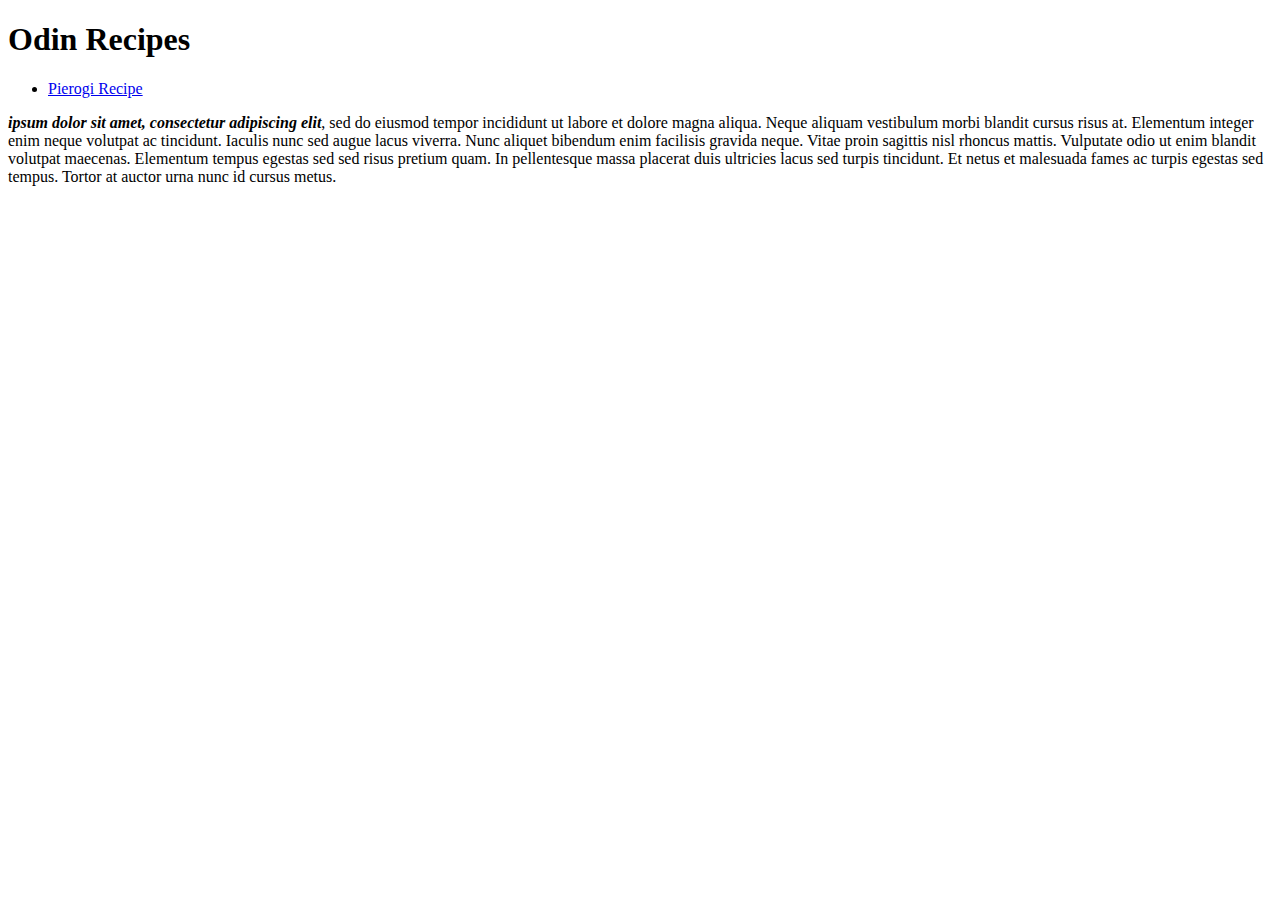
==== index.html @ f6002e93 "Update README.md and add index.html, recipies folder and img folder" ====
<!DOCTYPE html>
<html lang="en">
    <head>
        <meta charset="utf-8">
        <title>Odin Recipes</title>
    </head>

    <body>
        <h1>Odin Recipes</h1>
        <ul>
            <li><a href="./recipes/pierogi.html">Pierogi Recipe</a></li>
        </ul>

        <p><strong><em>ipsum dolor sit amet, consectetur adipiscing elit</em></strong>, sed do eiusmod tempor incididunt ut labore et dolore magna aliqua. Neque aliquam vestibulum morbi blandit cursus risus at. Elementum integer enim neque volutpat ac tincidunt. Iaculis nunc sed augue lacus viverra. Nunc aliquet bibendum enim facilisis gravida neque. Vitae proin sagittis nisl rhoncus mattis. Vulputate odio ut enim blandit volutpat maecenas. Elementum tempus egestas sed sed risus pretium quam. In pellentesque massa placerat duis ultricies lacus sed turpis tincidunt. Et netus et malesuada fames ac turpis egestas sed tempus. Tortor at auctor urna nunc id cursus metus.</p>
    </body>

</html>
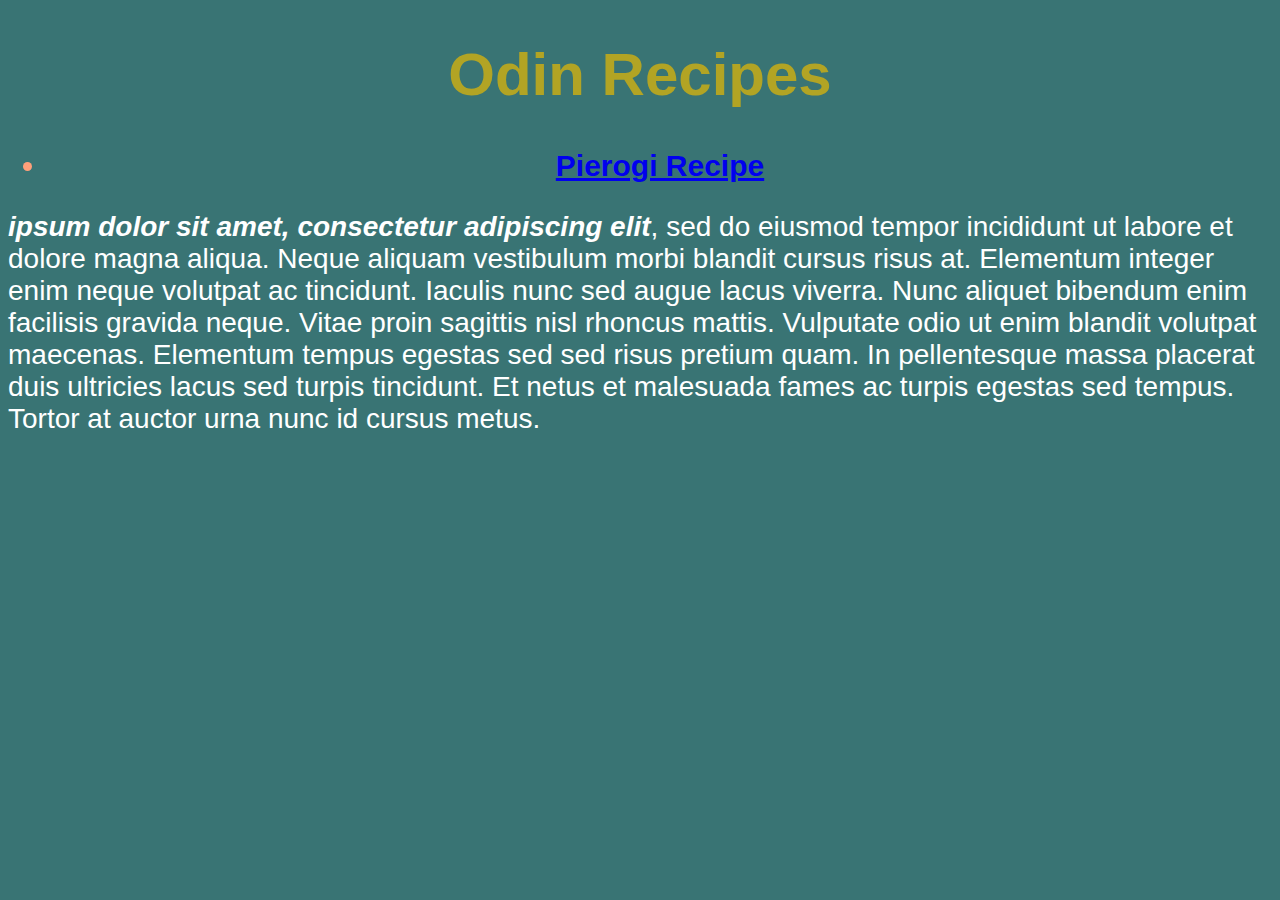
==== commit 88029345: "Add beginner CSS test styles" ====
--- a/index.html
+++ b/index.html
@@ -3,15 +3,16 @@
     <head>
         <meta charset="utf-8">
         <title>Odin Recipes</title>
+        <link rel="stylesheet" href="./styles.css">
     </head>
 
     <body>
-        <h1>Odin Recipes</h1>
-        <ul>
-            <li><a href="./recipes/pierogi.html">Pierogi Recipe</a></li>
+        <h1 class="title">Odin Recipes</h1>
+        <ul class="rec">
+            <li class="rec-1"><a class="rec-1-link" href="./recipes/pierogi.html">Pierogi Recipe</a></li>
         </ul>
 
-        <p><strong><em>ipsum dolor sit amet, consectetur adipiscing elit</em></strong>, sed do eiusmod tempor incididunt ut labore et dolore magna aliqua. Neque aliquam vestibulum morbi blandit cursus risus at. Elementum integer enim neque volutpat ac tincidunt. Iaculis nunc sed augue lacus viverra. Nunc aliquet bibendum enim facilisis gravida neque. Vitae proin sagittis nisl rhoncus mattis. Vulputate odio ut enim blandit volutpat maecenas. Elementum tempus egestas sed sed risus pretium quam. In pellentesque massa placerat duis ultricies lacus sed turpis tincidunt. Et netus et malesuada fames ac turpis egestas sed tempus. Tortor at auctor urna nunc id cursus metus.</p>
+        <p class="main-text"><strong><em>ipsum dolor sit amet, consectetur adipiscing elit</em></strong>, sed do eiusmod tempor incididunt ut labore et dolore magna aliqua. Neque aliquam vestibulum morbi blandit cursus risus at. Elementum integer enim neque volutpat ac tincidunt. Iaculis nunc sed augue lacus viverra. Nunc aliquet bibendum enim facilisis gravida neque. Vitae proin sagittis nisl rhoncus mattis. Vulputate odio ut enim blandit volutpat maecenas. Elementum tempus egestas sed sed risus pretium quam. In pellentesque massa placerat duis ultricies lacus sed turpis tincidunt. Et netus et malesuada fames ac turpis egestas sed tempus. Tortor at auctor urna nunc id cursus metus.</p>
     </body>
 
 </html>--- a/styles.css
+++ b/styles.css
@@ -0,0 +1,22 @@
+* {
+    background-color: rgb(57, 116, 116);
+    font-family:'Franklin Gothic Medium', 'Arial Narrow', Arial, sans-serif;
+}
+.title {
+    color: rgb(178, 164, 36);
+    text-align: center;
+    font-size: 60px;
+    font-weight: 700;
+}
+
+.rec .rec-1 {
+    color: lightsalmon;
+    font-size: 30px;
+    font-weight: 700;
+    text-align: center;
+}
+
+.main-text {
+    color: white;
+    font-size: 28px;
+}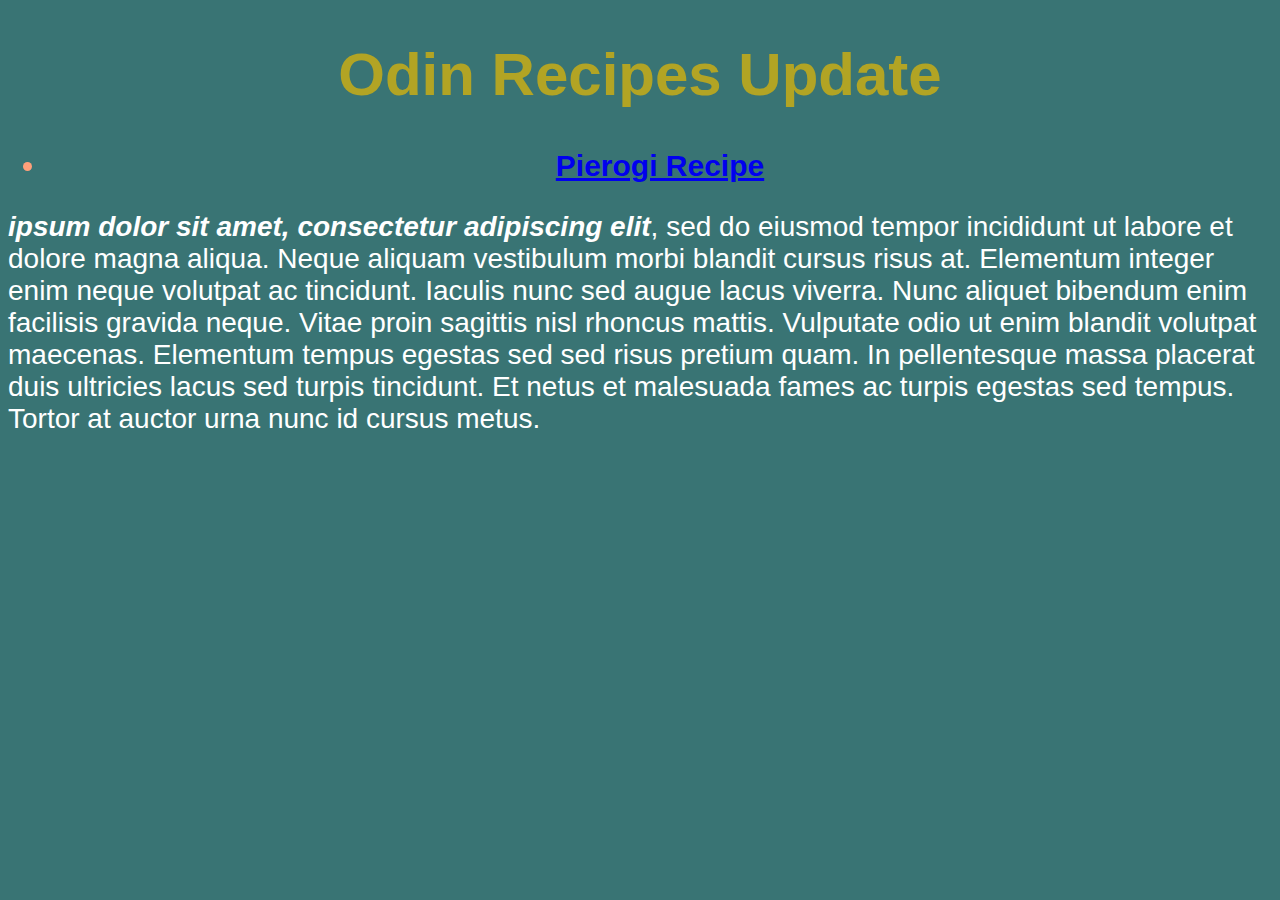
==== commit be281aad: "Test contribution" ====
--- a/index.html
+++ b/index.html
@@ -7,7 +7,7 @@
     </head>
 
     <body>
-        <h1 class="title">Odin Recipes</h1>
+        <h1 class="title">Odin Recipes Update</h1>
         <ul class="rec">
             <li class="rec-1"><a class="rec-1-link" href="./recipes/pierogi.html">Pierogi Recipe</a></li>
         </ul>
